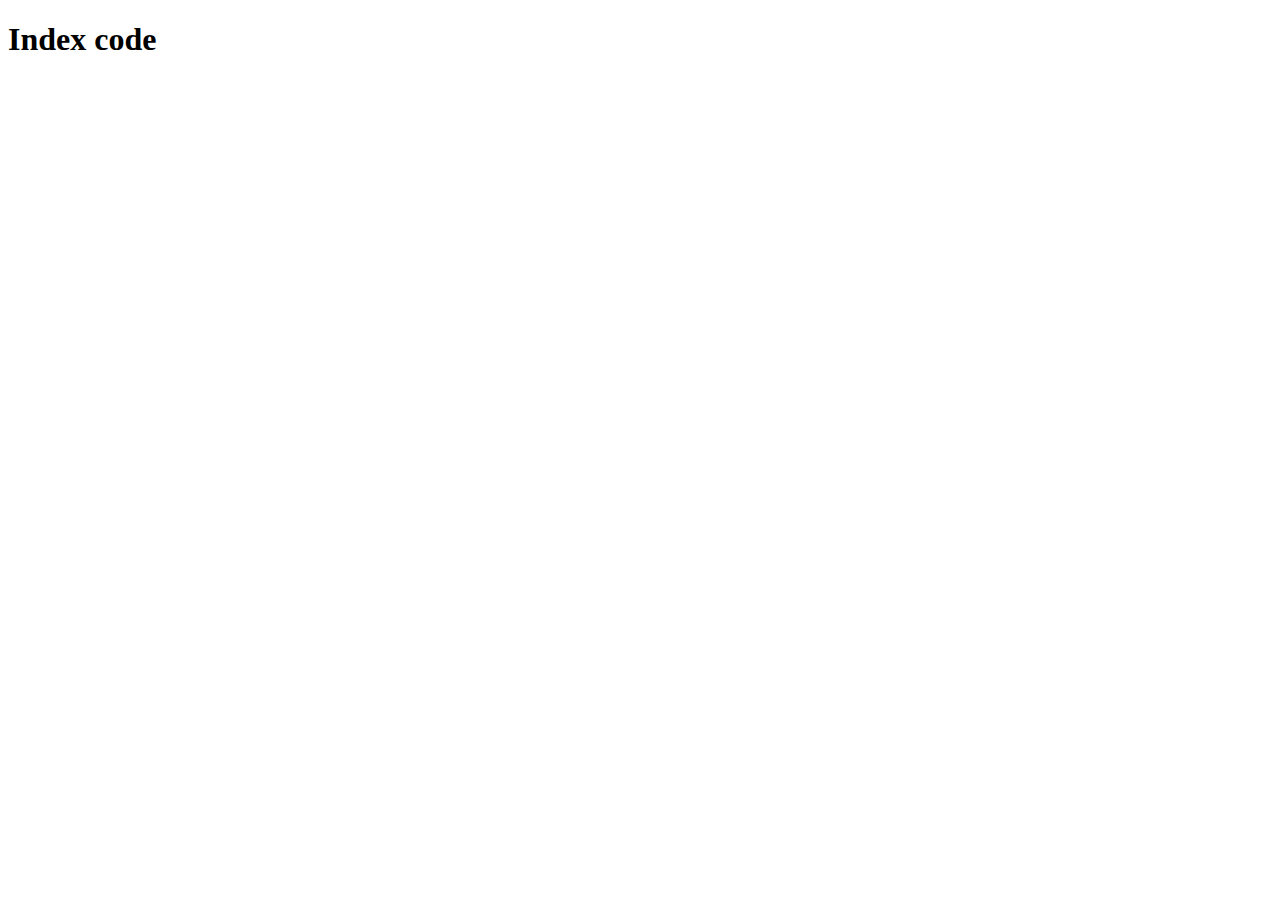
==== pet-clinic-web/src/main/resources/templates/index.html @ ba3bd51f "added pet clinic index page controller. closes #8" ====
<!DOCTYPE html>
<html lang="en" xmlns:th = "http://www.thymeleaf/org">
<head>
    <meta charset="UTF-8">
    <title>Index page</title>
</head>
<body>
  <h1 th:text = "'index page'">Index code</h1>
</body>
</html>
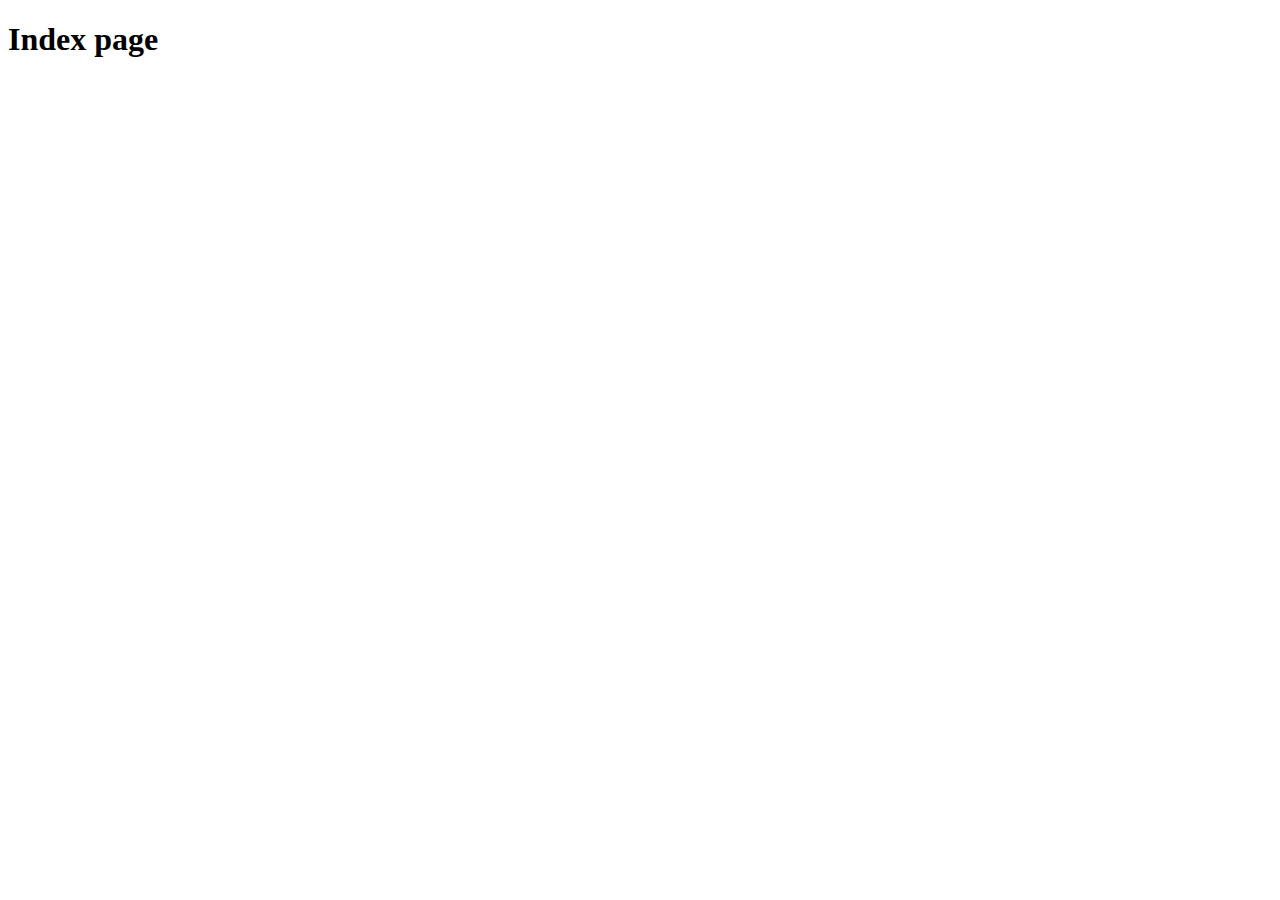
==== commit 68c01685: "Implement wro4j. closes #24" ====
--- a/pet-clinic-web/src/main/resources/templates/index.html
+++ b/pet-clinic-web/src/main/resources/templates/index.html
@@ -1,10 +1,10 @@
 <!DOCTYPE html>
-<html lang="en" xmlns:th = "http://www.thymeleaf/org">
+<html lang="en" xmlns:th = "http://www.thymeleaf/org" th:replace="~{fragments/layout::layout(~{::body},'home')}">
 <head>
     <meta charset="UTF-8">
     <title>Index page</title>
 </head>
 <body>
-  <h1 th:text = "'index page'">Index code</h1>
+  <h1 th:text="#{welcome}">Index page</h1>
 </body>
 </html>